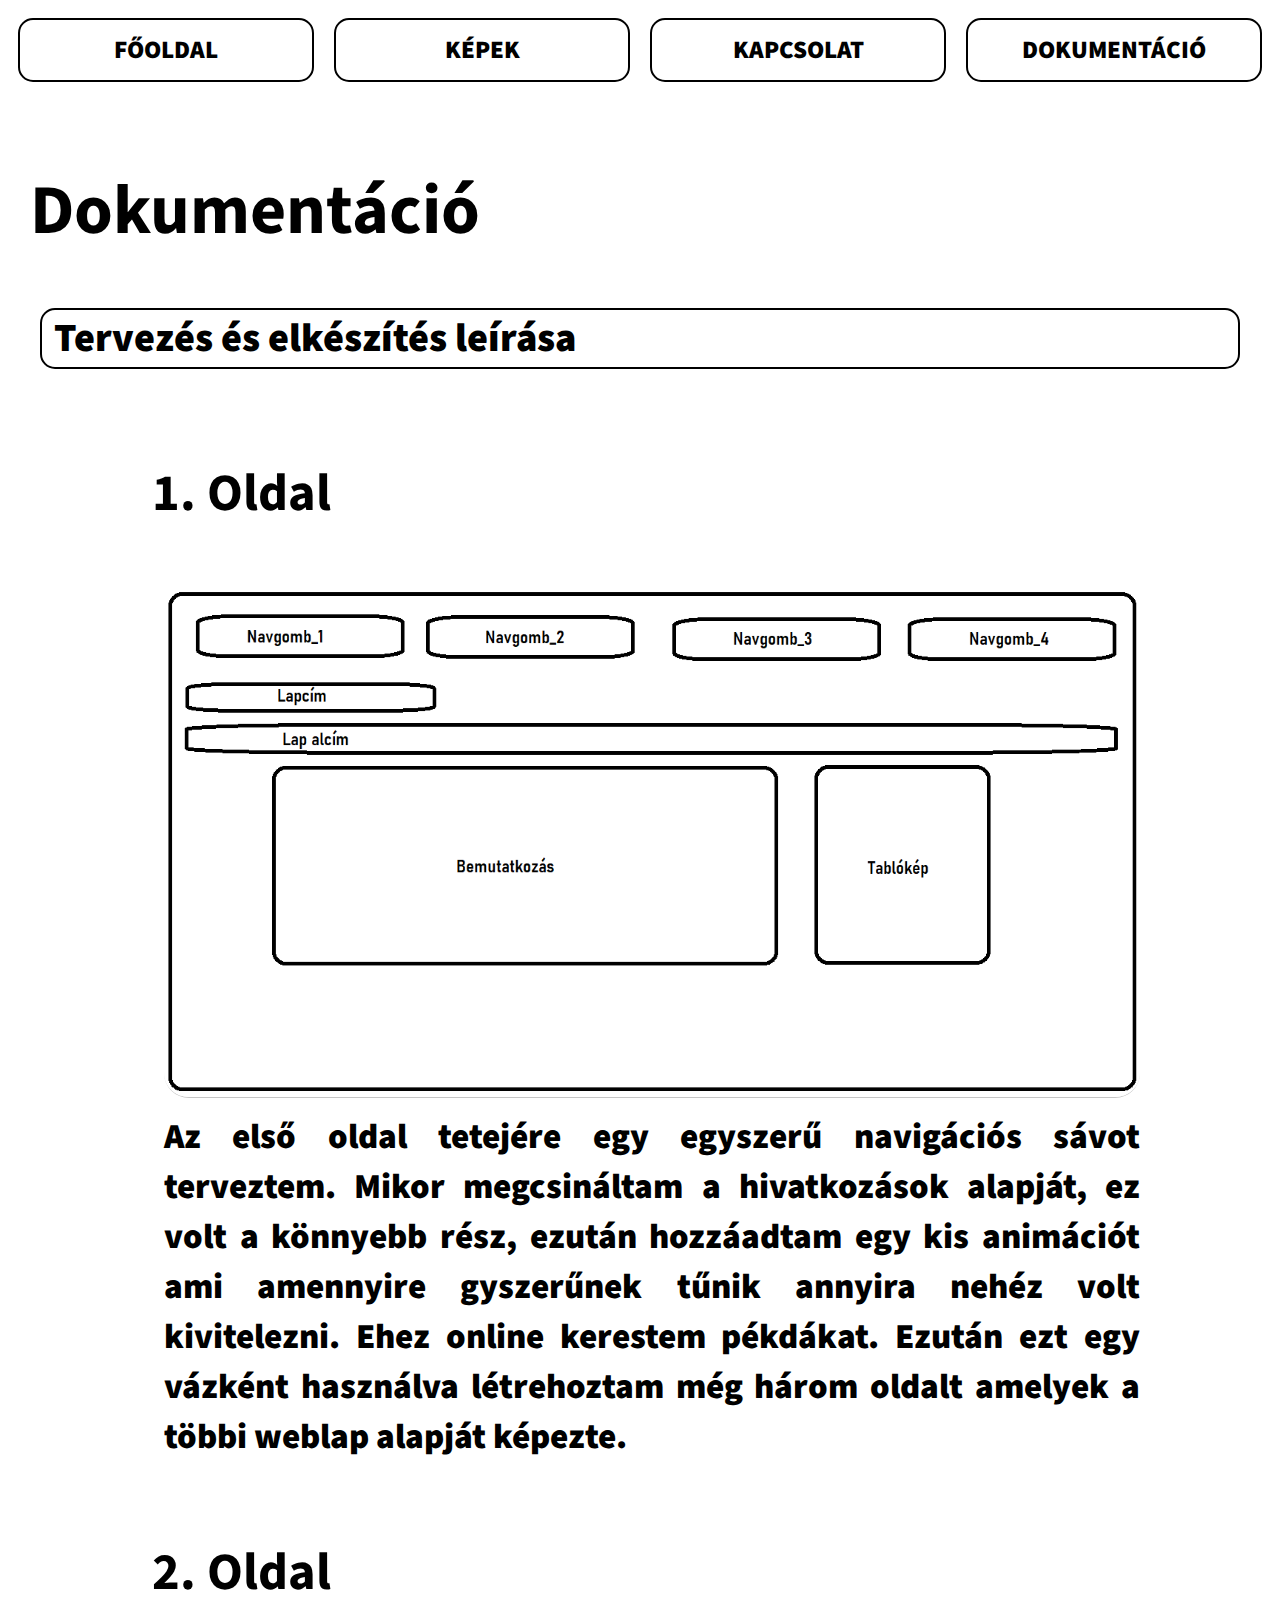
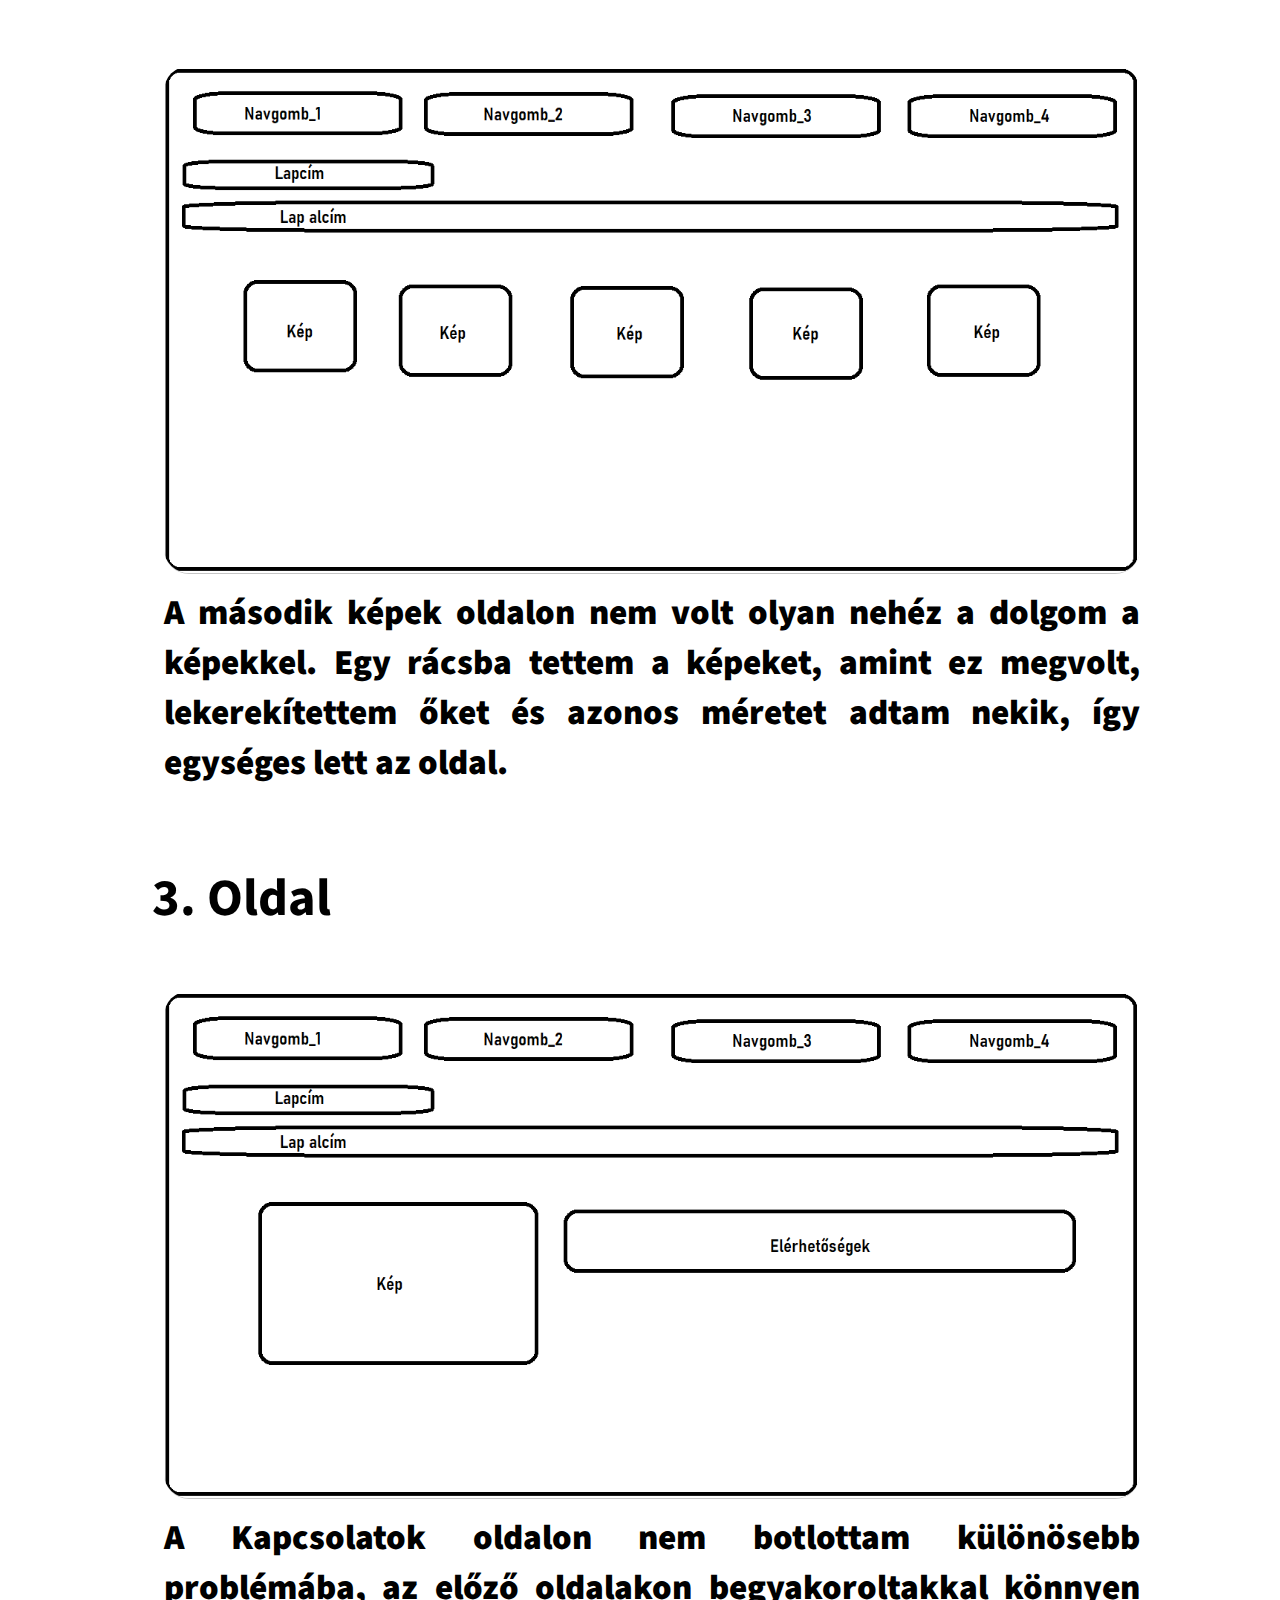
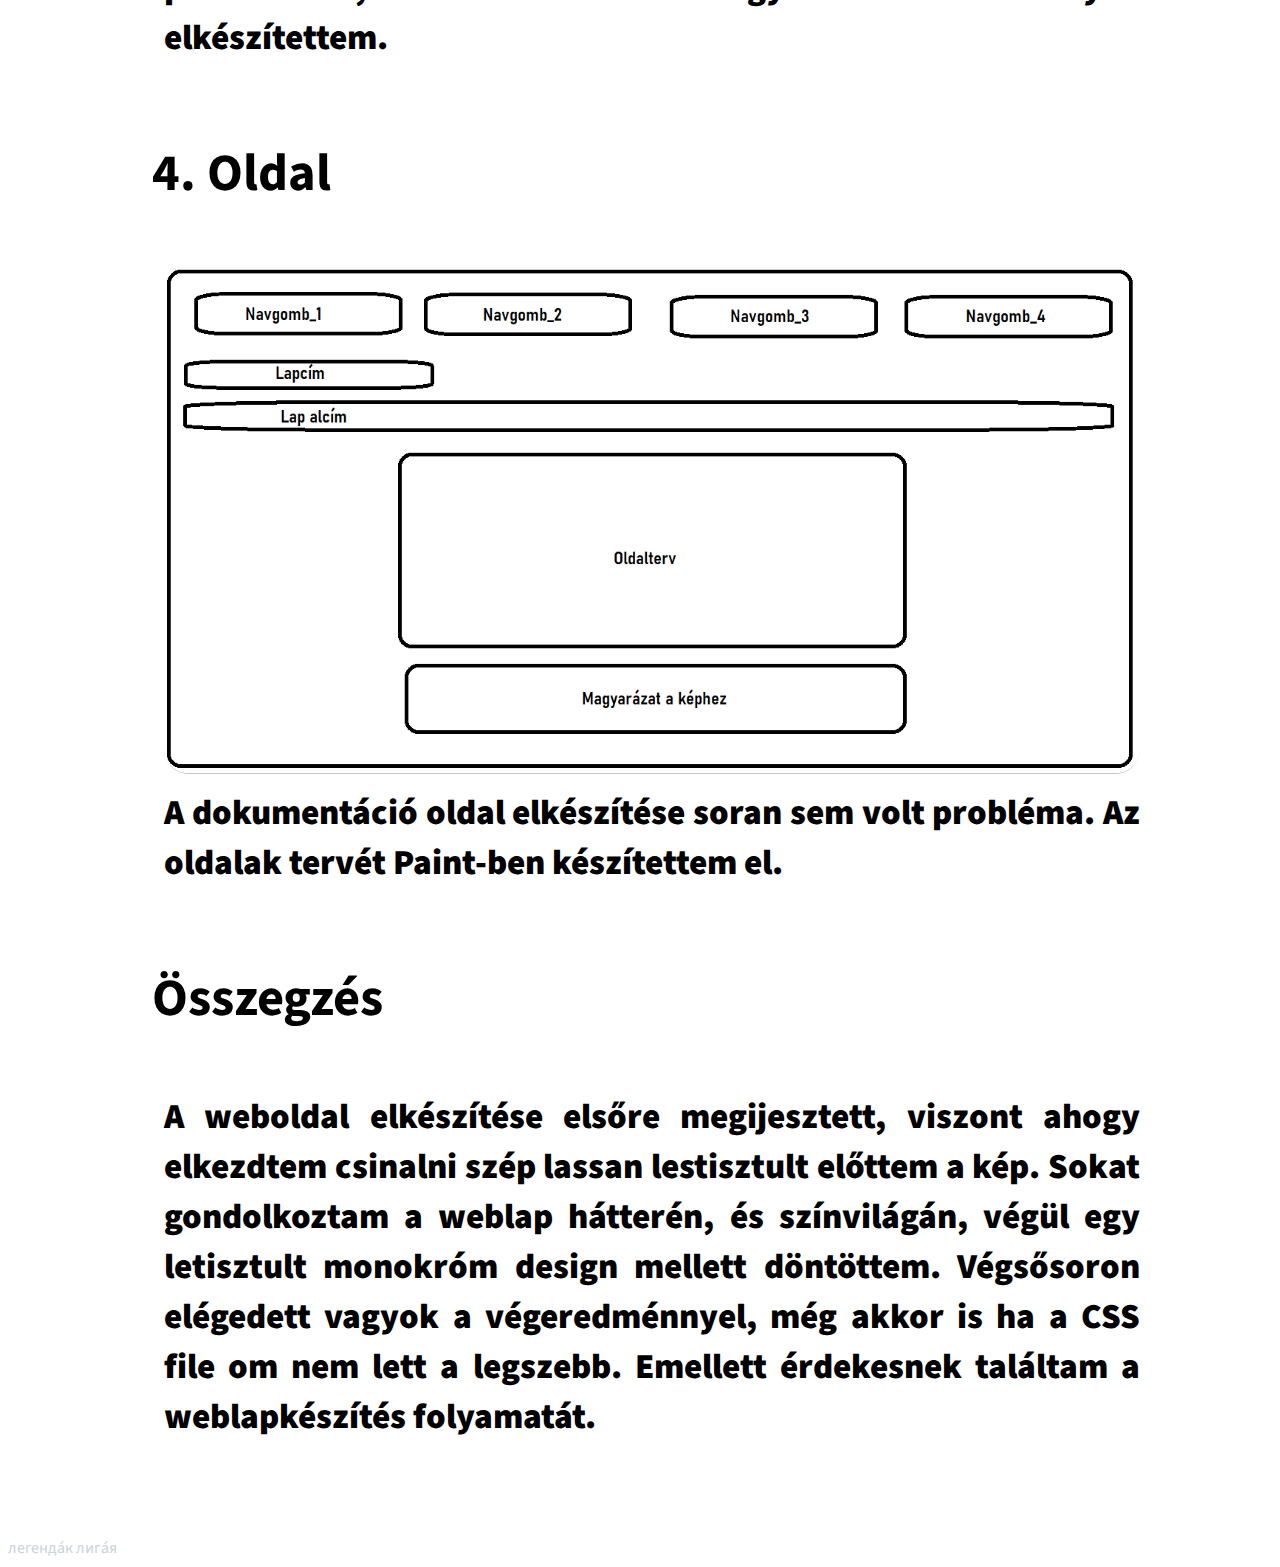
==== dokumentacio.html @ 56eafc06 "Add files via upload" ====
<!DOCTYPE html>
<html lang="hu">

<head>
    <meta charset="UTF-8">
    <meta http-equiv="X-UA-Compatible" content="IE=edge">
    <meta name="viewport" content="width=device-width, initial-scale=1.0">
    <link rel="stylesheet" type="text/css" href="css/main.css">
    <link rel="preconnect" href="https://fonts.gstatic.com">
    <link href="https://fonts.googleapis.com/css2?family=Source+Sans+Pro:ital,wght@1,200&display=swap" rel="stylesheet">

    <title>PORTFÓLIÓ</title>
</head>

<body>
    <nav class="flex">
        <div class="navgomb"><a href="index.html">FŐOLDAL</a></div>
        <div class="navgomb"> <a href="kepek.html">KÉPEK</a></div>
        <div class="navgomb"> <a href="kapcsolat.html">KAPCSOLAT</a></div>
        <div class="navgomb"><a href="dokumentacio.html">DOKUMENTÁCIÓ</a></div>
    </nav>
    <main>
        <div>
            <h1>Dokumentáció</h1>
            <div class="portf">Tervezés és elkészítés leírása</div>
        </div>
        <div>
            <H2>1. Oldal</H1>
                <div class="dokkep">
                    <img src="css/kepek/kezdolap.png" alt="kezdokep">
                    Az első oldal tetejére egy egyszerű navigációs sávot terveztem.
                    Mikor megcsináltam a hivatkozások alapját, ez volt a könnyebb rész,
                    ezután hozzáadtam egy kis animációt ami amennyire gyszerűnek tűnik
                    annyira nehéz volt kivitelezni. Ehez online kerestem pékdákat.
                    Ezután ezt egy vázként használva létrehoztam még három oldalt amelyek
                    a többi weblap alapját képezte.
                </div>


                <H2>2. Oldal</H2>
                <div class="dokkep">
                    <img src="css/kepek/kepek.png" alt="kezdokep">
                    A második képek oldalon nem volt olyan nehéz a dolgom a képekkel.
                    Egy rácsba tettem a képeket, amint ez megvolt, lekerekítettem őket
                    és azonos méretet adtam nekik, így egységes lett az oldal.
                </div>

                <H2>3. Oldal</H2>
                <div class="dokkep">
                    <img src="css/kepek/elerhetosegek.png" alt="kezdokep">
                    A Kapcsolatok oldalon nem botlottam különösebb problémába, az előző
                    oldalakon begyakoroltakkal könnyen elkészítettem.
                </div>

                <H2>4. Oldal</H2>
                <div class="dokkep">
                    <img src="css/kepek/dokumentacio.png" alt="kezdokep">
                    A dokumentáció oldal elkészítése soran sem volt probléma. Az oldalak tervét
                    Paint-ben készítettem el.

                </div>

                <H2>Összegzés</H2>
                <div class="dokkep">
                   A weboldal elkészítése elsőre megijesztett, viszont ahogy elkezdtem csinalni 
                   szép lassan lestisztult előttem a kép. Sokat gondolkoztam a weblap hátterén, 
                   és színvilágán, végül egy letisztult monokróm design mellett döntöttem. 
                   Végsősoron elégedett vagyok a végeredménnyel, még akkor is ha a CSS file om 
                   nem lett a legszebb. Emellett érdekesnek találtam a weblapkészítés 
                   folyamatát.
                   

                </div>

        </div>
    </main>
    <footer> <a style="color: rgb(204, 210, 218);" href="https://www.youtube.com/watch?v=0YHx4tMk0Vs">легендáк лигáя</a>
    </footer>
</body>

</html>
---- css/main.css ----
body{background-image: url(https://www.toptal.com/designers/subtlepatterns/patterns/webb.png);
    
    font-family: 'Source Sans Pro', sans-serif;}
div{
    margin: 10px 10px 10px 10px;
    padding:12px;
    font-size: 35px;
    
}
a{
    text-decoration: none;
      color:black
}
p{
    font-size: 35px;
}
.navgomb{
display: inline-block;
font-size: 25px;
margin-left: 10px;
margin-top: 10px;
margin-bottom: 10px;
border: 2px solid black;
border-radius: 15px;
background-color: white;
width: 25%;
text-align: center;
vertical-align: middle;
font-weight: 900;

}
H2{
    margin-left: 10%;
}

.navgomb:hover{
	background-color: rgb(204, 204, 204);
    transition: 0.7s;
}

.kezdokep~ :hover{
	cursor: pointer;
	transition-delay: 4.20s;
	opacity: 1;
}

.kezdokep:hover {
    transition-delay: 4.20;
    opacity: 1;
    animation-delay: 4s;
}
.flex{
    display: flex;
}
.dokkep{
    display: block;
  margin-left: auto;
  margin-right: auto;
  width: 80%;
  margin-left: 10%;
    margin-right: 10%;
  text-align: justify;
  font-weight: 900;
  margin-bottom: 5%;
}

.bemutatkozas{
   margin-left: 10%;
   margin-bottom: 15%;
   font-weight: 900;
   text-align: justify;
}

.nev{
font-size: 3rem;
color: black;
}

.lablec{
    vertical-align: text-bottom;
    justify-content: center;
    font-size: 15px;
    color: rgb(204, 210, 218);
}
.tablazat{
    text-align: center;
    border:15px solid white;
}
.kepjobb{
    text-align: right;
    vertical-align: middle;
    margin-right: 10%;
}
.kepkozep{
    text-align:center;
    vertical-align: middle;
}
.kepbal{
    text-align: left;
   /* margin-right: 10%;*/
    margin-left: 10%;
    
    padding-left: 0px;
    padding-right: 0px;
}
.kep{
    display: block;
    border: 2px solid white;
    border-radius: .5rem;
    display: block;
}
.kezdokep{
    float:right;
    border-radius: .5rem;
    margin-right: 10%;
    width: 25%;
    height: 25%;
    cursor:pointer;
    padding: 1rem;
    font-weight: 900;
}
.fooldalnev{
    padding-top: 0;
    padding-bottom: 0;
    border:2px solid black;
}
.portf{
    padding-top: 0;
    padding-bottom: 0;
    font-size:40px;
    font-weight: 500;
    border:2px solid black;
    border-radius: 15px;
    font-weight: 900;
    margin-left: 10px;
    margin-right: 10px;
    background-color: white;
}
.keret{
    border:2px solid black;
    border-radius: 5;
}
.center{
    justify-content: center;
    max-width: 80%;
    min-width: 80%;
}
img{
    width: 100%;
    height: 100%;
    border-radius: 25px ;
    border-bottom: 1px solid rgb(197, 197, 197);
}
.racs{
    display: grid;
    grid-template-columns: repeat(auto-fit, minmax(14rem, 1fr));
	margin:4%;
    box-sizing: border-box;
	grid-gap: 1%;
    text-align: center;
}
.szoveg{

    font-weight: 900;
}
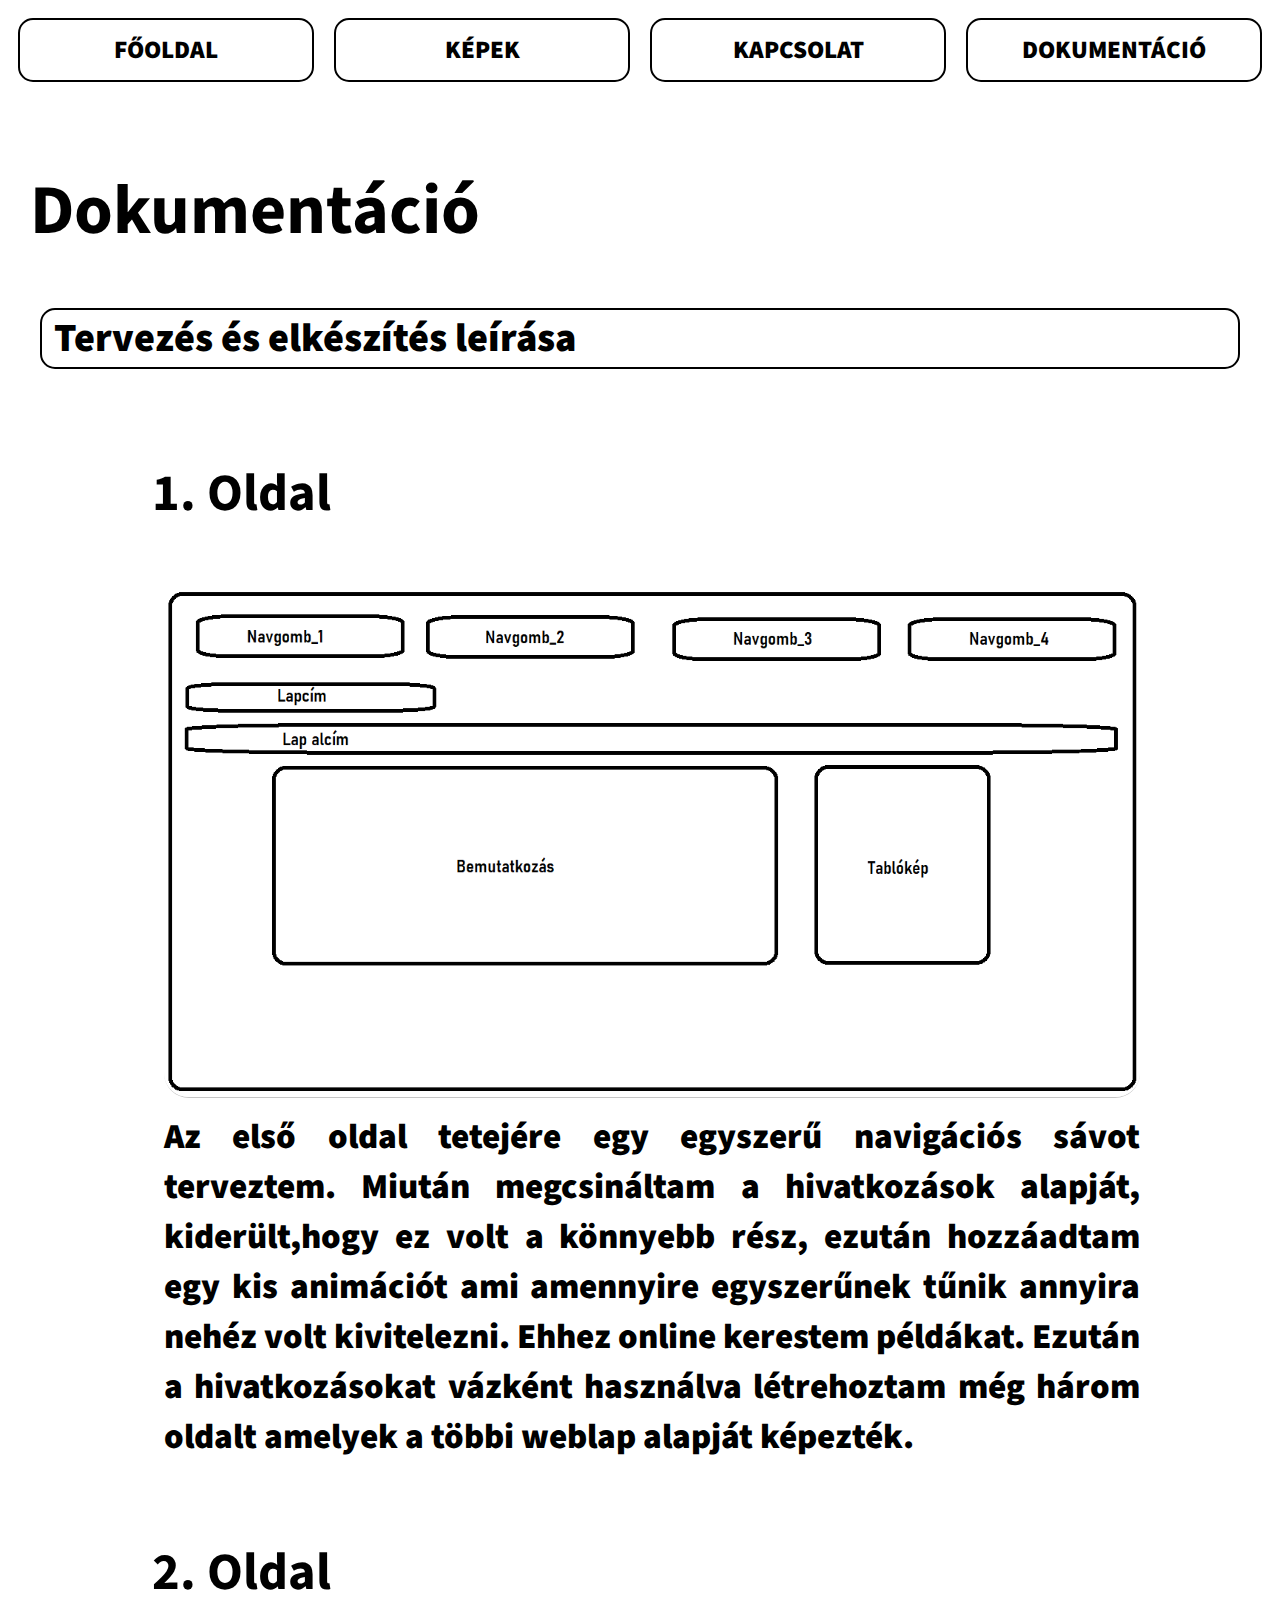
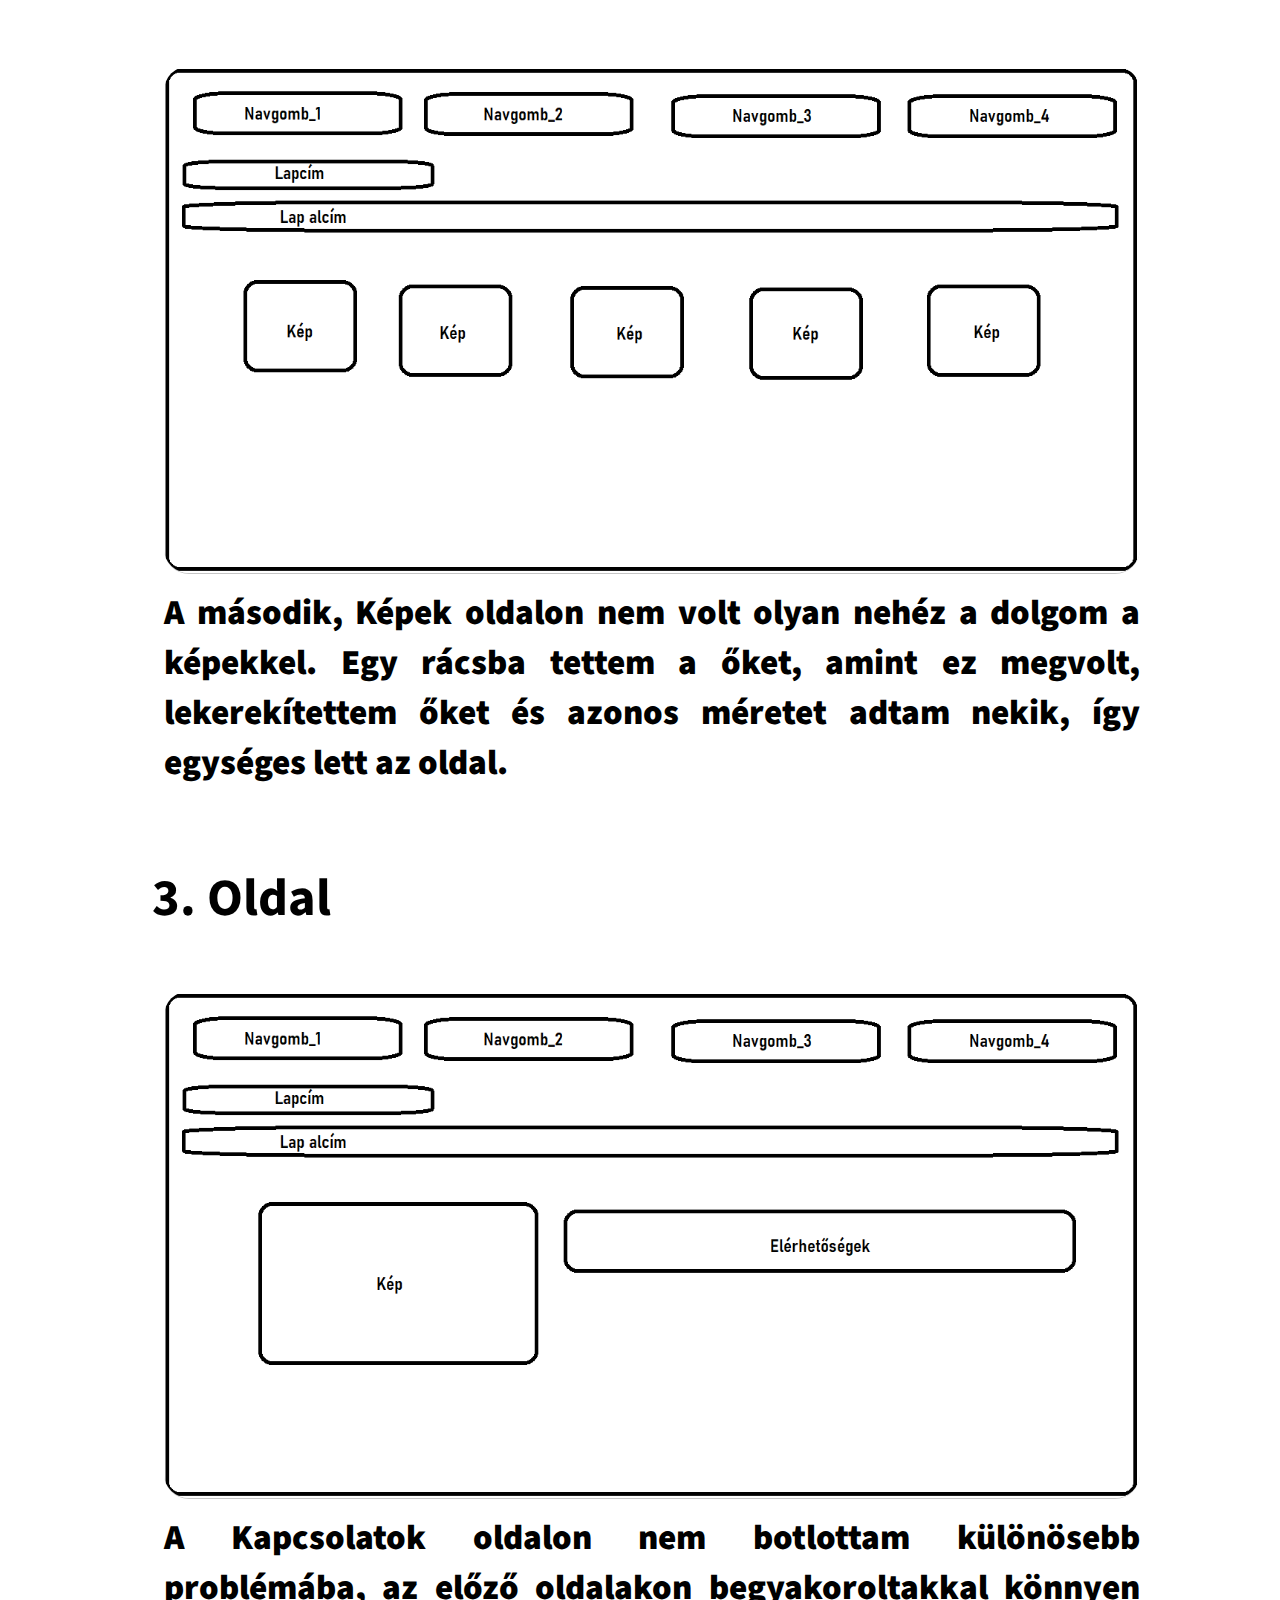
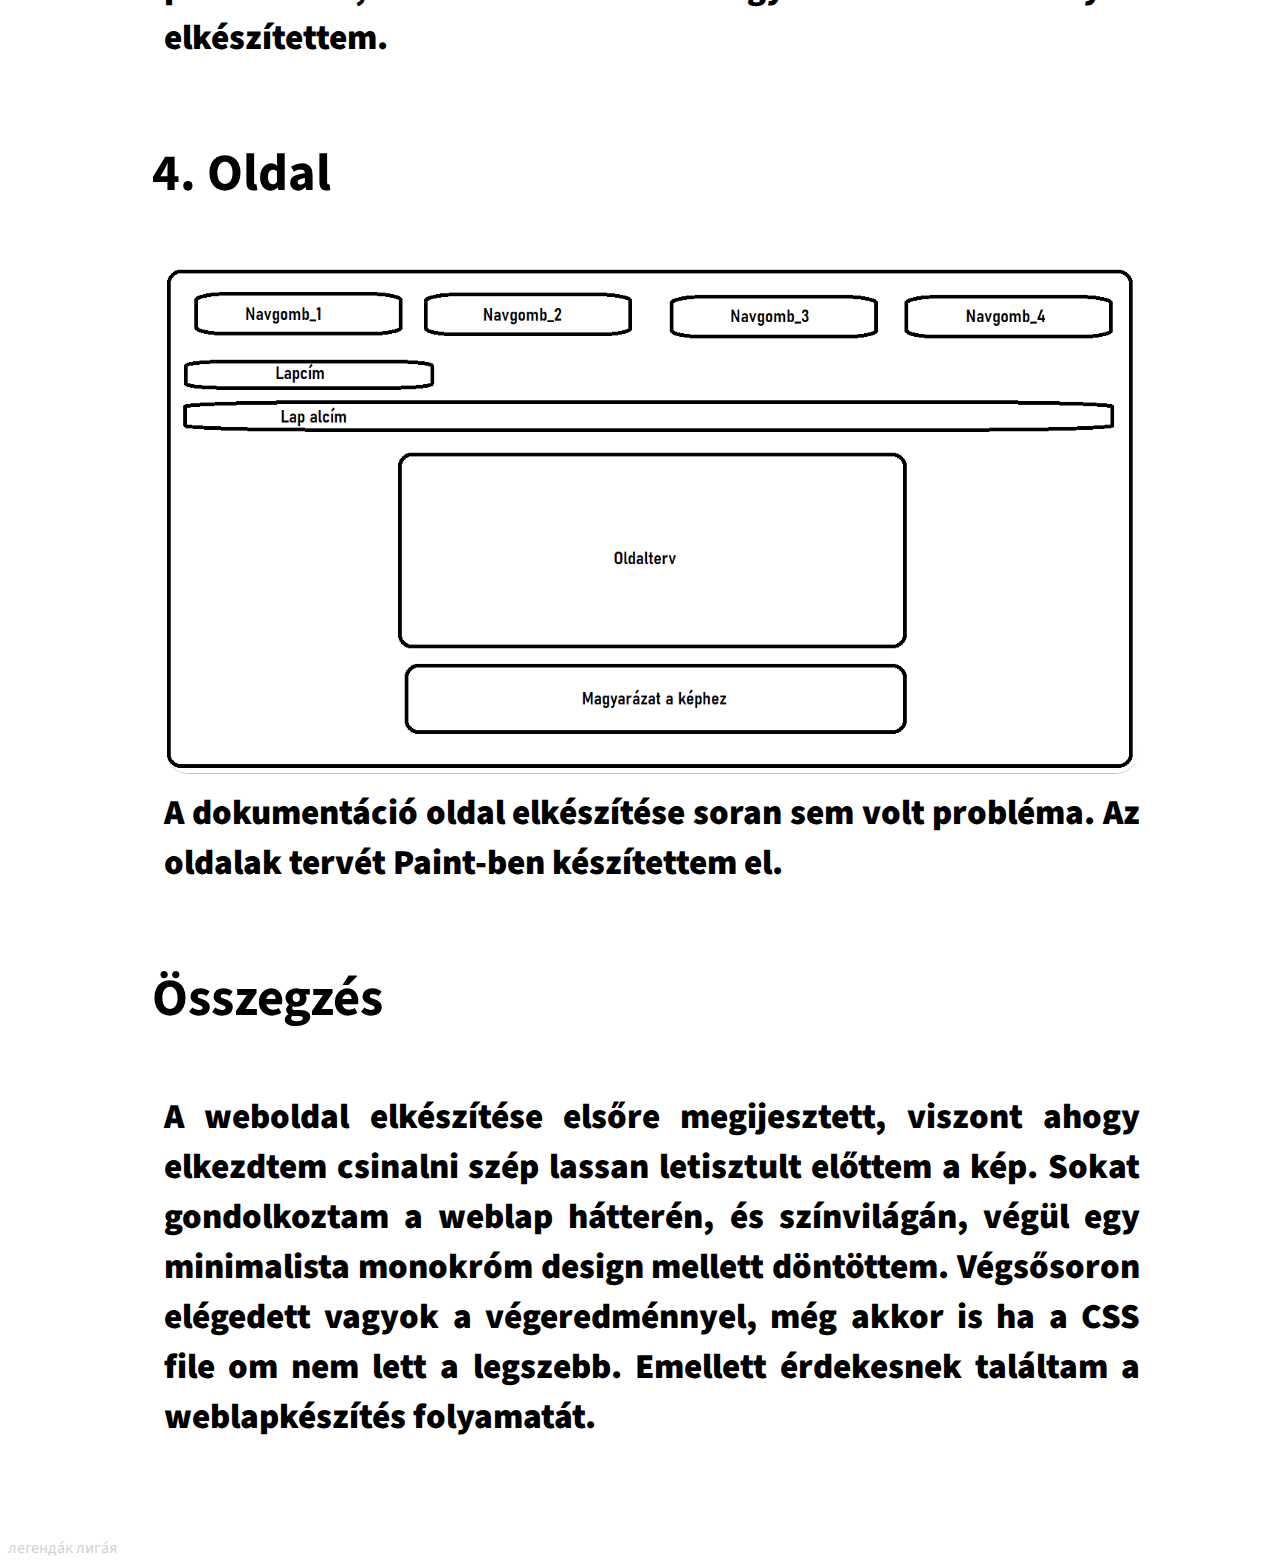
==== commit bf9121a2: "Add files via upload" ====
--- a/dokumentacio.html
+++ b/dokumentacio.html
@@ -29,19 +29,19 @@
                 <div class="dokkep">
                     <img src="css/kepek/kezdolap.png" alt="kezdokep">
                     Az első oldal tetejére egy egyszerű navigációs sávot terveztem.
-                    Mikor megcsináltam a hivatkozások alapját, ez volt a könnyebb rész,
-                    ezután hozzáadtam egy kis animációt ami amennyire gyszerűnek tűnik
-                    annyira nehéz volt kivitelezni. Ehez online kerestem pékdákat.
-                    Ezután ezt egy vázként használva létrehoztam még három oldalt amelyek
-                    a többi weblap alapját képezte.
+                    Miután megcsináltam a hivatkozások alapját, kiderült,hogy ez volt
+                    a könnyebb rész, ezután hozzáadtam egy kis animációt ami amennyire 
+                    egyszerűnek tűnik annyira nehéz volt kivitelezni. Ehhez online kerestem 
+                    példákat. Ezután a hivatkozásokat vázként használva létrehoztam még 
+                    három oldalt amelyek a többi weblap alapját képezték.
                 </div>
 
 
                 <H2>2. Oldal</H2>
                 <div class="dokkep">
                     <img src="css/kepek/kepek.png" alt="kezdokep">
-                    A második képek oldalon nem volt olyan nehéz a dolgom a képekkel.
-                    Egy rácsba tettem a képeket, amint ez megvolt, lekerekítettem őket
+                    A második, Képek oldalon nem volt olyan nehéz a dolgom a képekkel.
+                    Egy rácsba tettem a őket, amint ez megvolt, lekerekítettem őket
                     és azonos méretet adtam nekik, így egységes lett az oldal.
                 </div>
 
@@ -62,13 +62,13 @@
 
                 <H2>Összegzés</H2>
                 <div class="dokkep">
-                   A weboldal elkészítése elsőre megijesztett, viszont ahogy elkezdtem csinalni 
-                   szép lassan lestisztult előttem a kép. Sokat gondolkoztam a weblap hátterén, 
-                   és színvilágán, végül egy letisztult monokróm design mellett döntöttem. 
-                   Végsősoron elégedett vagyok a végeredménnyel, még akkor is ha a CSS file om 
-                   nem lett a legszebb. Emellett érdekesnek találtam a weblapkészítés 
-                   folyamatát.
-                   
+                    A weboldal elkészítése elsőre megijesztett, viszont ahogy elkezdtem csinalni
+                    szép lassan letisztult előttem a kép. Sokat gondolkoztam a weblap hátterén,
+                    és színvilágán, végül egy minimalista monokróm design mellett döntöttem.
+                    Végsősoron elégedett vagyok a végeredménnyel, még akkor is ha a CSS file om
+                    nem lett a legszebb. Emellett érdekesnek találtam a weblapkészítés
+                    folyamatát.
+
 
                 </div>
 
--- a/css/main.css
+++ b/css/main.css
@@ -27,6 +27,7 @@
 text-align: center;
 vertical-align: middle;
 font-weight: 900;
+overflow-wrap: break-word;
 
 }
 H2{
@@ -38,7 +39,7 @@
     transition: 0.7s;
 }
 
-.kezdokep~ :hover{
+/*.kezdokep :hover{
 	cursor: pointer;
 	transition-delay: 4.20s;
 	opacity: 1;
@@ -48,7 +49,7 @@
     transition-delay: 4.20;
     opacity: 1;
     animation-delay: 4s;
-}
+}*/
 .flex{
     display: flex;
 }
@@ -87,21 +88,26 @@
     border:15px solid white;
 }
 .kepjobb{
-    text-align: right;
+    text-align: left;
+    width: 50%;
     vertical-align: middle;
     margin-right: 10%;
+    padding-top: 10%;
+    font-size: 110%;
 }
 .kepkozep{
     text-align:center;
     vertical-align: middle;
+    min-width: 20%;
+    padding-top: 10%;
+    font-size: 110%;
 }
 .kepbal{
     text-align: left;
-   /* margin-right: 10%;*/
     margin-left: 10%;
-    
     padding-left: 0px;
     padding-right: 0px;
+    width: 60%;
 }
 .kep{
     display: block;
@@ -154,7 +160,8 @@
 .racs{
     display: grid;
     grid-template-columns: repeat(auto-fit, minmax(14rem, 1fr));
-	margin:4%;
+	margin-left:10%;
+    margin-right: 10%;
     box-sizing: border-box;
 	grid-gap: 1%;
     text-align: center;
